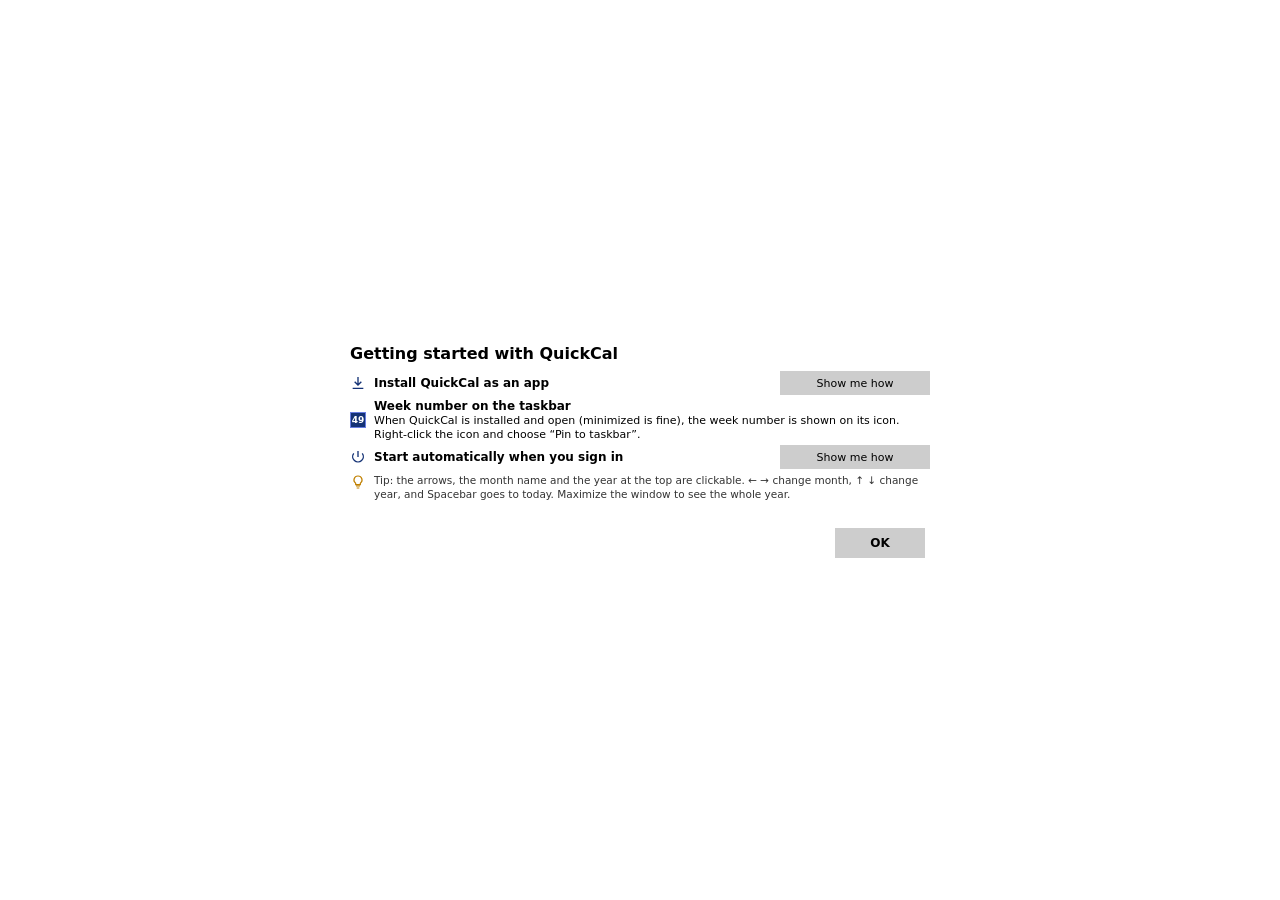
==== docs/index.html @ 0b13ae53 "Web app: point to ⋯ → App settings for autostart and uninstall in the installed Edge app In the inst" ====
<!doctype html>
<html lang="no">
<head>
  <meta charset="utf-8">
  <meta name="viewport" content="width=device-width, initial-scale=1">
  <title>QuickCal</title>
  <meta name="description" content="Quick ISO week calendar with Norwegian holidays and vacations">
  <meta name="theme-color" content="#143275">
  <link rel="manifest" href="manifest.webmanifest">
  <link rel="icon" type="image/png" href="icons/favicon.png">
  <link rel="apple-touch-icon" href="icons/icon-192.png">
  <link rel="stylesheet" href="styles.css">
</head>
<body>
  <div id="stage">
    <div id="scaler">

      <!-- ===================== 3-MONTH VIEW ===================== -->
      <section id="monthView" class="page" data-w="600" data-h="220">
        <div class="months3">
          <div class="month" id="m1"></div>
          <div class="month" id="m2"></div>
          <div class="month" id="m3"></div>
        </div>
        <div class="bottomRow three">
          <div class="fitLeft wide"><span id="infoText" class="smallInfo"></span></div>
          <div class="right"><button class="linkBox" id="settingsBtn1"><span class="t-settings"></span> <svg class="gear" viewBox="0 0 24 24"><path d="M12 8.5a3.5 3.5 0 1 0 0 7 3.5 3.5 0 0 0 0-7Zm9 4.6v-2.2l-2.3-.5a7 7 0 0 0-.7-1.6l1.3-2-1.6-1.6-2 1.3a7 7 0 0 0-1.6-.7L13.6 3h-2.2l-.5 2.3a7 7 0 0 0-1.6.7l-2-1.3-1.6 1.6 1.3 2a7 7 0 0 0-.7 1.6L4 10.4v2.2l2.3.5c.2.6.4 1.1.7 1.6l-1.3 2 1.6 1.6 2-1.3c.5.3 1 .5 1.6.7l.5 2.3h2.2l.5-2.3c.6-.2 1.1-.4 1.6-.7l2 1.3 1.6-1.6-1.3-2c.3-.5.5-1 .7-1.6l2.3-.5Z" fill="none" stroke="currentColor" stroke-width="1.4"/></svg></button></div>
          <div class="tagline">QuickCal v2.0 - Magnus Petersen</div>
        </div>
      </section>

      <!-- ===================== YEAR VIEW (maximized window) ===================== -->
      <section id="yearView" class="page hidden" data-w="1024" data-h="680">
        <div class="yearBar">
          <button class="navBtn" id="yearBack" aria-label="Previous year"><svg viewBox="0 0 24 24"><path d="M20 12H5m6-7-7 7 7 7" fill="none" stroke="currentColor" stroke-width="2.4"/></svg></button>
          <div id="yearTitle">2026</div>
          <button class="navBtn" id="yearForward" aria-label="Next year"><svg viewBox="0 0 24 24"><path d="M4 12h15m-6-7 7 7-7 7" fill="none" stroke="currentColor" stroke-width="2.4"/></svg></button>
        </div>
        <div class="yearGrid" id="yearGrid"></div>
        <div class="bottomRow three">
          <div class="fitLeft"><span id="yearInfoText" class="smallInfo"></span></div>
          <div class="right"><button class="linkBox" id="settingsBtn2"><span class="t-settings"></span> <svg class="gear" viewBox="0 0 24 24"><path d="M12 8.5a3.5 3.5 0 1 0 0 7 3.5 3.5 0 0 0 0-7Zm9 4.6v-2.2l-2.3-.5a7 7 0 0 0-.7-1.6l1.3-2-1.6-1.6-2 1.3a7 7 0 0 0-1.6-.7L13.6 3h-2.2l-.5 2.3a7 7 0 0 0-1.6.7l-2-1.3-1.6 1.6 1.3 2a7 7 0 0 0-.7 1.6L4 10.4v2.2l2.3.5c.2.6.4 1.1.7 1.6l-1.3 2 1.6 1.6 2-1.3c.5.3 1 .5 1.6.7l.5 2.3h2.2l.5-2.3c.6-.2 1.1-.4 1.6-.7l2 1.3 1.6-1.6-1.3-2c.3-.5.5-1 .7-1.6l2.3-.5Z" fill="none" stroke="currentColor" stroke-width="1.4"/></svg></button></div>
          <div class="tagline">QuickCal v2.0 - Magnus Petersen</div>
        </div>
      </section>

      <!-- ===================== SETTINGS ===================== -->
      <section id="settingsPage" class="page hidden textPage" data-w="600" data-h="220">
        <h1 id="settingsTitle"></h1>
        <button class="btn topRight" id="welcomeBtn"></button>
        <div class="setRow">
          <label id="languageLabel" for="languageSelect"></label>
          <select id="languageSelect">
            <option value="English">English</option>
            <option value="Norwegian">Norsk</option>
            <option value="UseSystemLanguage" id="systemLanguageOption"></option>
          </select>
        </div>
        <div class="setRow"><span id="holidaysLabel"></span><button class="check" id="holidaysCheck"></button></div>
        <div class="setRow dependsOnHolidays"><span id="easterLabel"></span><button class="check" id="easterCheck"></button></div>
        <div class="setRow dependsOnHolidays">
          <span id="weeksBefore"></span>
          <input id="weeksInput" type="text" inputmode="numeric" maxlength="1">
          <span id="weeksAfter"></span>
        </div>
        <button class="btn back" id="settingsBack" aria-label="Back"><svg viewBox="0 0 24 24"><path d="M20 12H5m6-7-7 7 7 7" fill="none" stroke="currentColor" stroke-width="2.2"/></svg></button>
        <div class="stackBottomRight">
          <button class="btn" id="installPageBtn"></button>
          <button class="btn" id="autostartPageBtn"></button>
          <button class="btn hidden" id="resetSizeBtn"></button>
        </div>
      </section>

      <!-- ===================== INSTALL AS APP ===================== -->
      <section id="installPage" class="page hidden textPage" data-w="600" data-h="220">
        <h1 id="installTitle"></h1>
        <p id="installIntro"></p>
        <ol id="installSteps"></ol>
        <button class="btn inline" id="installNowBtn"></button>
        <p class="tip" id="installTip"></p>
        <button class="btn back subBack" aria-label="Back"><svg viewBox="0 0 24 24"><path d="M20 12H5m6-7-7 7 7 7" fill="none" stroke="currentColor" stroke-width="2.2"/></svg></button>
      </section>

      <!-- ===================== AUTOSTART ===================== -->
      <section id="autostartPage" class="page hidden textPage" data-w="600" data-h="220">
        <h1 id="autostartTitle"></h1>
        <p id="autostartIntro"></p>
        <ol id="autostartSteps"></ol>
        <button class="btn inline" id="copyAppsBtn"></button>
        <p class="tip" id="autostartTip"></p>
        <button class="btn back subBack" aria-label="Back"><svg viewBox="0 0 24 24"><path d="M20 12H5m6-7-7 7 7 7" fill="none" stroke="currentColor" stroke-width="2.2"/></svg></button>
      </section>

      <!-- ===================== JUST INSTALLED (first start as an app) ===================== -->
      <section id="installedPage" class="page hidden textPage" data-w="600" data-h="220">
        <h1 id="installedTitle"></h1>
        <p id="installedIntro"></p>
        <ol id="installedSteps"></ol>
        <p class="tip" id="installedTip"></p>
        <button class="btn okBtn" id="installedOk">OK</button>
      </section>

      <!-- ===================== GETTING STARTED (first run) ===================== -->
      <section id="welcomePage" class="page hidden textPage" data-w="600" data-h="220">
        <h1 id="welcomeTitle"></h1>
        <div class="wRow">
          <svg class="wIcon" viewBox="0 0 24 24"><path d="M12 3v12m-5-5 5 5 5-5M4 20h16" fill="none" stroke="#143275" stroke-width="2"/></svg>
          <span class="wText" id="wInstallText"></span>
          <button class="btn wBtn" id="wInstallBtn"></button>
        </div>
        <div class="wRow">
          <span class="miniWeek" id="wWeekIcon">41</span>
          <span class="wText" id="wBadgeText"></span>
        </div>
        <div class="wRow">
          <svg class="wIcon" viewBox="0 0 24 24"><path d="M12 3v9m-6.4-5.4a8 8 0 1 0 12.8 0" fill="none" stroke="#143275" stroke-width="2"/></svg>
          <span class="wText" id="wAutostartText"></span>
          <button class="btn wBtn" id="wAutostartBtn"></button>
        </div>
        <div class="wRow tipRow">
          <svg class="wIcon" viewBox="0 0 24 24"><path d="M9 18h6m-5 3h4M12 3a6 6 0 0 0-3.5 10.9V16h7v-2.1A6 6 0 0 0 12 3Z" fill="none" stroke="#C08000" stroke-width="1.8"/></svg>
          <span class="wTip" id="wTip"></span>
        </div>
        <button class="btn okBtn" id="welcomeOk">OK</button>
      </section>

    </div>
  </div>

  <div id="menu" class="menu hidden"></div>
  <div id="tooltip" class="tooltip hidden"></div>

  <script src="app.js"></script>
</body>
</html>
---- docs/styles.css ----
/* QuickCal Web - same look as the Windows app (white, dark blue headers, red holidays). */
:root {
  --blue: #143275;
  --week-blue: #677de1;
  --holiday: rgba(245, 39, 63, 0.59);
  --hover: #32dcf2;
  --font: "Segoe UI", system-ui, -apple-system, Roboto, Arial, sans-serif;
}

* { box-sizing: border-box; }
html { -webkit-text-size-adjust: 100%; text-size-adjust: 100%; }
html, body { margin: 0; height: 100%; background: #fff; color: #000; font-family: var(--font); overflow: hidden; overscroll-behavior: none; }
/* Swipes are handled by the app (see app.js), not by the browser */
#scaler { touch-action: none; }
button { font-family: inherit; color: inherit; }
.hidden { display: none !important; }

/* The app is designed at a fixed size and scaled to the window, like WPF's Viewbox */
#stage { position: fixed; inset: 0; background: #fff; }
#scaler { position: absolute; left: 0; top: 0; transform-origin: 0 0; background: #fff; }
.page { position: relative; width: 100%; height: 100%; }

/* ---------- Month blocks (8 x 8 grid: bar, day labels, 6 date rows) ---------- */
.months3 { display: grid; grid-template-columns: 1fr 1fr 1fr; column-gap: 8px; height: 200px; }
.month { display: grid; grid-template-columns: repeat(8, 1fr); grid-template-rows: repeat(8, 1fr); min-width: 0; min-height: 0; }
.bar { grid-row: 1; grid-column: 1 / span 8; background: var(--blue); }
.barText { grid-row: 1; color: #fff; display: flex; align-items: center; justify-content: center; white-space: nowrap; overflow: hidden; line-height: 1; z-index: 1; }
.barText.clickable { cursor: pointer; border: 1px solid transparent; }
.barText.clickable:hover { border-color: var(--hover); }
.nav { grid-row: 1; z-index: 1; display: flex; align-items: center; justify-content: center; color: #fff; cursor: pointer;
       background: transparent; border: 2px solid transparent; padding: 1px; }
.nav:hover { border-color: var(--hover); }
.nav svg { width: 100%; height: 100%; }
.dayLabel { grid-row: 2; border: 2px solid #000; display: flex; align-items: center; justify-content: center; white-space: nowrap; overflow: hidden; line-height: 1; }

.cell { border: 1px solid #000; display: flex; align-items: center; justify-content: center; line-height: 1; position: relative; min-width: 0; min-height: 0; }
.cell.day { cursor: default; }
.cell.day:hover { box-shadow: inset 0 0 0 1px var(--hover); border-color: var(--hover); }
.cell.week { background: var(--week-blue); color: #fff; }
.cell.today { background: var(--blue); color: #fff; border: 2px solid red; }
.cell.today:hover { box-shadow: none; border-color: red; }
.cell.holiday { background: var(--holiday); color: #fff; }
.cell.gold { background: url("assets/gold_texture.jpg") center / 100% 100%; font-weight: bold; opacity: 0.8; }
/* Today on 5 September: same faded gold, but drawn without opacity so the red border stays crisp */
.cell.today.gold { color: #000; opacity: 1; background: linear-gradient(rgba(255,255,255,.2), rgba(255,255,255,.2)), url("assets/gold_texture.jpg") center / 100% 100%; }

/* ---------- Year view ---------- */
#yearView { display: grid; grid-template-rows: 34px 1fr 20px; }
.yearBar { margin: 4px 4px 2px; background: var(--blue); color: #fff; display: grid; grid-template-columns: 44px 1fr 44px; align-items: stretch; }
.yearBar .navBtn { background: transparent; border: 2px solid transparent; color: #fff; cursor: pointer; padding: 2px 8px; }
.yearBar .navBtn:hover { border-color: var(--hover); }
.yearBar .navBtn svg { width: 100%; height: 100%; }
#yearTitle { display: flex; align-items: center; justify-content: center; font-weight: bold; font-size: 20px; line-height: 1; }
.yearGrid { display: grid; grid-template-columns: repeat(4, 1fr); grid-template-rows: repeat(3, 1fr); min-height: 0; }
.yearGrid .month { margin: 4px; }

/* ---------- Bottom row ---------- */
.bottomRow.three { display: grid; grid-template-columns: 1fr 8px 1fr 8px 1fr; height: 20px; align-items: center; }
.bottomRow > :nth-child(1) { grid-column: 1; }
.bottomRow > :nth-child(2) { grid-column: 3; }
.bottomRow > :nth-child(3) { grid-column: 5; }
.smallInfo { font-size: 10.5px; padding-left: 6px; white-space: nowrap; display: inline-block; }
.fitLeft { overflow: hidden; }
.bottomRow > .fitLeft.wide { grid-column: 1 / 4; }   /* the hint may use the free part of the middle column */
.spaceKey { display: inline-block; width: 2.6em; height: 1.05em; margin-right: 0.15em; vertical-align: middle; border: 1px solid #555; border-bottom-width: 2px; border-radius: 0.25em; background: #f4f4f4; }
.arrowKey { display: inline-block; box-sizing: content-box; width: 1.35em; height: 1.31em; line-height: 1.31em; font-size: 0.8em; text-align: center; margin-right: 0.15em; vertical-align: middle; border: 1px solid #555; border-bottom-width: 2px; border-radius: 0.3em; background: #f4f4f4; }
.right { display: flex; justify-content: flex-end; }
.linkBox { border: 1px solid #000; background: #fff; font-size: 12px; line-height: 15px; padding: 0 4px; cursor: pointer; display: inline-flex; align-items: center; gap: 4px; }
.linkBox:hover { background: #eee; }
.gear { width: 14px; height: 14px; }
.tagline { text-align: center; font-size: 12.5px; white-space: nowrap; overflow: hidden; }

/* ---------- Text pages (settings, install, autostart, getting started) ---------- */
.textPage { padding: 0 10px; font-size: 13px; }
.textPage h1 { font-size: 16px; margin: 4px 0 6px; }
.textPage p { margin: 0 0 4px; font-size: 11.5px; line-height: 1.35; }
.textPage ol { margin: 0 0 4px; padding-left: 26px; font-size: 11.5px; line-height: 1.35; }
.textPage .tip { color: #444; font-size: 10.5px; }
.btn { background: rgba(8, 8, 8, 0.2); border: 0; font-size: 11px; padding: 0 10px; height: 28px; cursor: pointer; }
.btn:hover { background: rgba(8, 8, 8, 0.3); }
.btn:active { background: rgba(8, 8, 8, 0.4); }
.btn:disabled { opacity: 0.5; cursor: default; }
.btn.topRight { position: absolute; top: 4px; right: 15px; }
.btn.back { position: absolute; left: 13px; bottom: 3px; width: 40px; height: 32px; padding: 4px 8px; }
.btn.back svg { width: 100%; height: 100%; }
.btn.inline { margin: 2px 0 6px 26px; }
.stackBottomRight { position: absolute; right: 15px; bottom: 6px; display: flex; flex-direction: column; gap: 4px; }
.setRow { display: flex; align-items: center; gap: 10px; margin: 2px 0 2px 5px; min-height: 30px; }
.setRow select { font-size: 11px; height: 22px; min-width: 120px; }
.check { background: transparent; border: 0; font-family: "Segoe UI Symbol", var(--font); font-size: 26px; line-height: 26px; padding: 0; cursor: pointer; color: #000; }
.check.on { color: blue; }
/* Touch-only devices: a switch instead of the ☐/🗹 glyphs, which phones draw as odd emoji */
.touch .check { -webkit-appearance: none; appearance: none; -webkit-tap-highlight-color: transparent; width: 34px; height: 20px; border-radius: 10px; background: #c8c8c8; position: relative; transition: background .15s; }
.touch .check::after { content: ""; position: absolute; top: 2px; left: 2px; width: 16px; height: 16px; border-radius: 50%; background: #fff; box-shadow: 0 1px 2px rgba(0,0,0,.3); transition: left .15s; }
.touch .check.on { background: blue; }
.touch .check.on::after { left: 16px; }
#weeksInput { width: 25px; height: 19px; text-align: center; font-size: 12px; padding: 0; }

.wRow { display: grid; grid-template-columns: 24px 1fr auto; align-items: center; min-height: 28px; margin: 2px 0; column-gap: 0; }
.wIcon { width: 16px; height: 16px; }
.wText { font-size: 12px; font-weight: 600; }
.wText small { font-weight: 400; font-size: 11px; }
.wBtn { min-width: 150px; height: 24px; }
.tipRow { align-items: start; }
.tipRow .wIcon { margin-top: 1px; }
.wTip { grid-column: 2 / span 2; font-size: 10.5px; color: #333; line-height: 1.35; }
.miniWeek { width: 16px; height: 16px; background: var(--blue); border: 1px solid var(--week-blue); color: #fff; font-size: 9px; font-weight: bold; display: flex; align-items: center; justify-content: center; }
.okBtn { position: absolute; right: 15px; bottom: 6px; min-width: 90px; height: 30px; font-size: 12px; font-weight: 600; }

/* ---------- Popups (month/year picker, holiday tooltip) ---------- */
.menu { position: fixed; z-index: 10; background: #fff; border: 1px solid #999; box-shadow: 0 4px 14px rgba(0,0,0,.2); padding: 2px 0; font-size: 12px; min-width: 110px; max-height: calc(100vh - 4px); overflow-y: auto; }
.menu div { padding: 1px 14px 1px 24px; line-height: 15px; cursor: pointer; position: relative; white-space: nowrap; }
.menu div:hover { background: #e5f1fb; }
.menu div.current::before { content: "✓"; position: absolute; left: 7px; }
.tooltip { position: fixed; z-index: 11; background: #fff; border: 1px solid #888; padding: 3px 7px; font-size: 12px; box-shadow: 0 2px 6px rgba(0,0,0,.15); pointer-events: none; white-space: nowrap; }
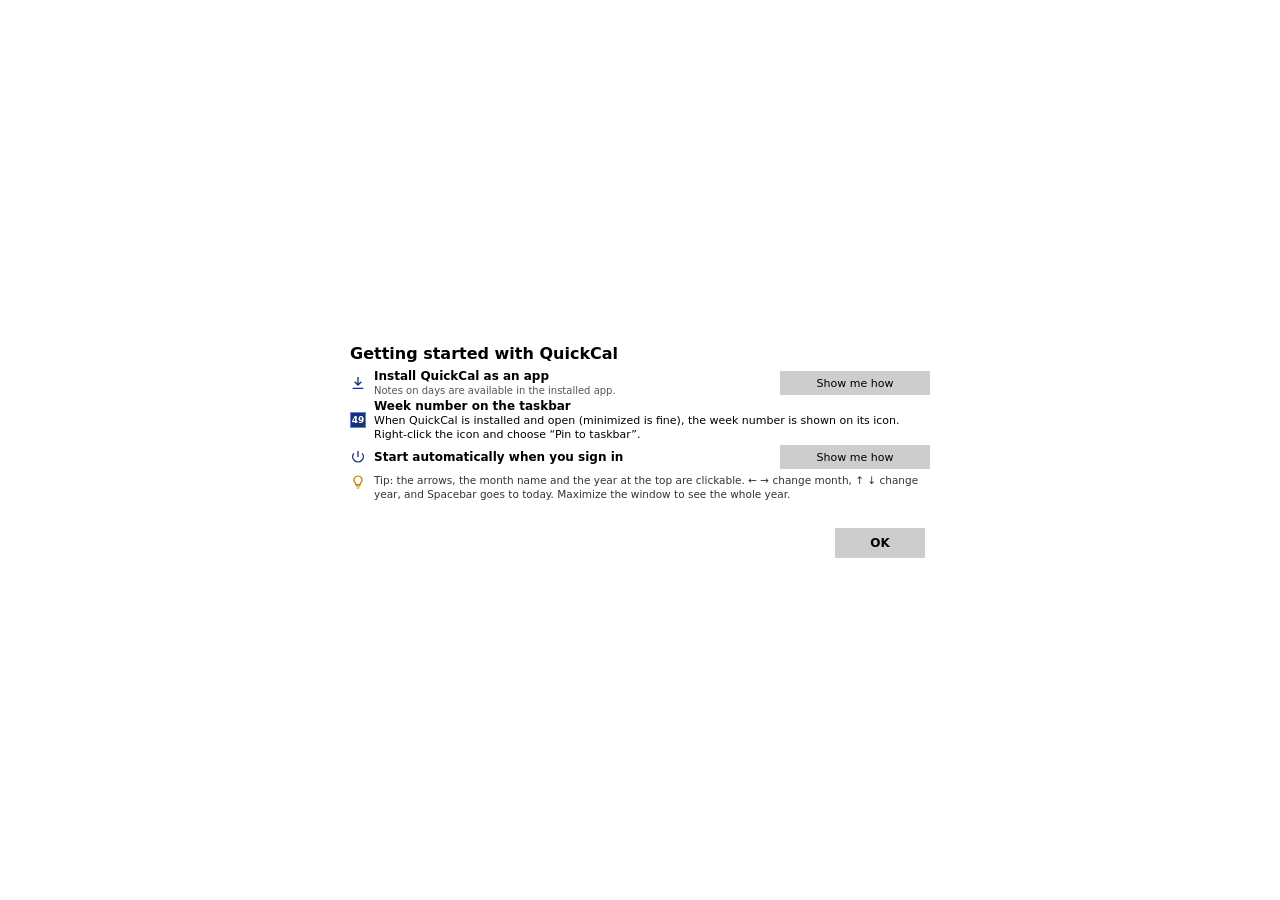
==== commit 4c4c9c23: "Live: notes from the beta, off until turned on in Settings Copies notes, Dropbox sync and the Excel " ====
--- a/docs/index.html
+++ b/docs/index.html
@@ -10,8 +10,25 @@
   <link rel="icon" type="image/png" href="icons/favicon.png">
   <link rel="apple-touch-icon" href="icons/icon-192.png">
   <link rel="stylesheet" href="styles.css">
+  <!-- Installed app: the window gets its size at once, and the QuickCal icon shows until the app is ready -->
+  <style>#splash { display: none; } html.starting #splash { display: flex; position: fixed; inset: 0; z-index: 99; align-items: center; justify-content: center; background: #fff; } #splash img { width: 72px; height: 72px; }</style>
+  <script>
+    (function () {
+      try {
+        if (!(matchMedia('(display-mode: standalone)').matches || matchMedia('(display-mode: window-controls-overlay)').matches)) return;
+        document.documentElement.classList.add('starting');
+        window.addEventListener('load', function () { document.documentElement.classList.remove('starting'); });
+        var s = JSON.parse(localStorage.getItem('quickcal.settings') || '{}');
+        if (s.appMaximized) return;
+        var z = s.appSize || { w: 600, h: 220 };
+        var w = Math.max(300, Math.min(z.w, screen.availWidth)), h = Math.max(110, Math.min(z.h, screen.availHeight));
+        window.resizeTo(w + (window.outerWidth - window.innerWidth), h + (window.outerHeight - window.innerHeight));
+      } catch (e) { /* the app sizes the window again when it starts */ }
+    })();
+  </script>
 </head>
 <body>
+  <div id="splash"><img src="icons/icon-192.png" alt=""></div>
   <div id="stage">
     <div id="scaler">
 
@@ -24,7 +41,7 @@
         </div>
         <div class="bottomRow three">
           <div class="fitLeft wide"><span id="infoText" class="smallInfo"></span></div>
-          <div class="right"><button class="linkBox" id="settingsBtn1"><span class="t-settings"></span> <svg class="gear" viewBox="0 0 24 24"><path d="M12 8.5a3.5 3.5 0 1 0 0 7 3.5 3.5 0 0 0 0-7Zm9 4.6v-2.2l-2.3-.5a7 7 0 0 0-.7-1.6l1.3-2-1.6-1.6-2 1.3a7 7 0 0 0-1.6-.7L13.6 3h-2.2l-.5 2.3a7 7 0 0 0-1.6.7l-2-1.3-1.6 1.6 1.3 2a7 7 0 0 0-.7 1.6L4 10.4v2.2l2.3.5c.2.6.4 1.1.7 1.6l-1.3 2 1.6 1.6 2-1.3c.5.3 1 .5 1.6.7l.5 2.3h2.2l.5-2.3c.6-.2 1.1-.4 1.6-.7l2 1.3 1.6-1.6-1.3-2c.3-.5.5-1 .7-1.6l2.3-.5Z" fill="none" stroke="currentColor" stroke-width="1.4"/></svg></button></div>
+          <div class="right"><button class="linkBox notesBtn" id="notesBtn1"><svg class="gear" viewBox="0 0 24 24"><path d="M6 3.5h9l3.5 3.5v13.5H6z" fill="#fff8c4" stroke="currentColor" stroke-width="1.5"/><path d="M8.8 10h7M8.8 13.5h7M8.8 17h4.5" stroke="currentColor" stroke-width="1.4"/></svg></button><button class="linkBox pipBtn hidden" id="pipBtn1"><svg class="gear" viewBox="0 0 24 24"><path d="M9 3.5h6l-1 5 3 3v1.5H7V11.5l3-3z" fill="#e8e8e8" stroke="currentColor" stroke-width="1.4" stroke-linejoin="round"/><path d="M12 13v7.5" stroke="currentColor" stroke-width="1.6" stroke-linecap="round"/></svg></button><button class="linkBox" id="settingsBtn1"><span class="t-settings"></span> <svg class="gear" viewBox="0 0 24 24"><path d="M12 8.5a3.5 3.5 0 1 0 0 7 3.5 3.5 0 0 0 0-7Zm9 4.6v-2.2l-2.3-.5a7 7 0 0 0-.7-1.6l1.3-2-1.6-1.6-2 1.3a7 7 0 0 0-1.6-.7L13.6 3h-2.2l-.5 2.3a7 7 0 0 0-1.6.7l-2-1.3-1.6 1.6 1.3 2a7 7 0 0 0-.7 1.6L4 10.4v2.2l2.3.5c.2.6.4 1.1.7 1.6l-1.3 2 1.6 1.6 2-1.3c.5.3 1 .5 1.6.7l.5 2.3h2.2l.5-2.3c.6-.2 1.1-.4 1.6-.7l2 1.3 1.6-1.6-1.3-2c.3-.5.5-1 .7-1.6l2.3-.5Z" fill="none" stroke="currentColor" stroke-width="1.4"/></svg></button></div>
           <div class="tagline">QuickCal v2.0 - Magnus Petersen</div>
         </div>
       </section>
@@ -38,8 +55,8 @@
         </div>
         <div class="yearGrid" id="yearGrid"></div>
         <div class="bottomRow three">
-          <div class="fitLeft"><span id="yearInfoText" class="smallInfo"></span></div>
-          <div class="right"><button class="linkBox" id="settingsBtn2"><span class="t-settings"></span> <svg class="gear" viewBox="0 0 24 24"><path d="M12 8.5a3.5 3.5 0 1 0 0 7 3.5 3.5 0 0 0 0-7Zm9 4.6v-2.2l-2.3-.5a7 7 0 0 0-.7-1.6l1.3-2-1.6-1.6-2 1.3a7 7 0 0 0-1.6-.7L13.6 3h-2.2l-.5 2.3a7 7 0 0 0-1.6.7l-2-1.3-1.6 1.6 1.3 2a7 7 0 0 0-.7 1.6L4 10.4v2.2l2.3.5c.2.6.4 1.1.7 1.6l-1.3 2 1.6 1.6 2-1.3c.5.3 1 .5 1.6.7l.5 2.3h2.2l.5-2.3c.6-.2 1.1-.4 1.6-.7l2 1.3 1.6-1.6-1.3-2c.3-.5.5-1 .7-1.6l2.3-.5Z" fill="none" stroke="currentColor" stroke-width="1.4"/></svg></button></div>
+          <div class="fitLeft wide"><span id="yearInfoText" class="smallInfo"></span></div>
+          <div class="right"><button class="linkBox notesBtn" id="notesBtn2"><svg class="gear" viewBox="0 0 24 24"><path d="M6 3.5h9l3.5 3.5v13.5H6z" fill="#fff8c4" stroke="currentColor" stroke-width="1.5"/><path d="M8.8 10h7M8.8 13.5h7M8.8 17h4.5" stroke="currentColor" stroke-width="1.4"/></svg></button><button class="linkBox" id="settingsBtn2"><span class="t-settings"></span> <svg class="gear" viewBox="0 0 24 24"><path d="M12 8.5a3.5 3.5 0 1 0 0 7 3.5 3.5 0 0 0 0-7Zm9 4.6v-2.2l-2.3-.5a7 7 0 0 0-.7-1.6l1.3-2-1.6-1.6-2 1.3a7 7 0 0 0-1.6-.7L13.6 3h-2.2l-.5 2.3a7 7 0 0 0-1.6.7l-2-1.3-1.6 1.6 1.3 2a7 7 0 0 0-.7 1.6L4 10.4v2.2l2.3.5c.2.6.4 1.1.7 1.6l-1.3 2 1.6 1.6 2-1.3c.5.3 1 .5 1.6.7l.5 2.3h2.2l.5-2.3c.6-.2 1.1-.4 1.6-.7l2 1.3 1.6-1.6-1.3-2c.3-.5.5-1 .7-1.6l2.3-.5Z" fill="none" stroke="currentColor" stroke-width="1.4"/></svg></button></div>
           <div class="tagline">QuickCal v2.0 - Magnus Petersen</div>
         </div>
       </section>
@@ -56,6 +73,7 @@
             <option value="UseSystemLanguage" id="systemLanguageOption"></option>
           </select>
         </div>
+        <div class="setRow"><span id="notesLabel"></span><button class="check" id="notesCheck"></button></div>
         <div class="setRow"><span id="holidaysLabel"></span><button class="check" id="holidaysCheck"></button></div>
         <div class="setRow dependsOnHolidays"><span id="easterLabel"></span><button class="check" id="easterCheck"></button></div>
         <div class="setRow dependsOnHolidays">
@@ -71,6 +89,47 @@
         </div>
       </section>
 
+      <!-- ===================== NOTES ===================== -->
+      <section id="notesPage" class="page hidden textPage" data-w="600" data-h="220">
+        <h1 id="notesTitle"></h1>
+        <button class="btn topRight" id="notesDeleteAll"></button>
+        <div class="notesTools hidden" id="notesTools">
+          <label class="notesSearch"><svg viewBox="0 0 24 24"><circle cx="10.5" cy="10.5" r="6" fill="none" stroke="currentColor" stroke-width="2"/><path d="m15 15 5.5 5.5" stroke="currentColor" stroke-width="2.2" stroke-linecap="round"/></svg><input id="notesSearch" type="search" autocomplete="off" spellcheck="false"></label>
+          <button class="notesFilterBtn" id="notesFilterBtn"><svg viewBox="0 0 24 24"><path d="M3.5 5h17l-6.5 7.5v6l-4 2v-8z" fill="none" stroke="currentColor" stroke-width="1.8" stroke-linejoin="round"/></svg><span class="nfCount"></span></button>
+          <div class="notesFilterMenu hidden" id="notesFilterMenu"></div>
+          <button class="notesFilterBtn" id="notesColorsBtn"><svg viewBox="0 0 24 24"><path d="M12 3a9 9 0 1 0 0 18c1.2 0 1.8-.8 1.8-1.7 0-1-.9-1.4-.9-2.4 0-1 .8-1.7 1.8-1.7H17a4 4 0 0 0 4-4C21 6.6 17 3 12 3z" fill="none" stroke="currentColor" stroke-width="1.7"/><circle cx="7.5" cy="11" r="1.6" fill="#7b1e2b"/><circle cx="10" cy="7" r="1.6" fill="#e8871e"/><circle cx="14.5" cy="7" r="1.6" fill="#2e9e5b"/><circle cx="17" cy="10.5" r="1.6" fill="#8e44ad"/></svg></button>
+          <div class="notesFilterMenu notesColorsMenu hidden" id="notesColorsMenu"></div>
+          <button class="notesFilterBtn notesPicsBtn" id="notesPicsBtn"><svg viewBox="0 0 24 24"><rect x="3" y="5" width="18" height="14" rx="1.5" fill="none" stroke="currentColor" stroke-width="1.7"/><polygon class="npHill" points="4.5,17.5 10,11 13.5,15 15.5,13 19.5,17.5"/><circle class="npSun" cx="16" cy="9" r="1.8"/><line class="npSlash" x1="3" y1="21" x2="21" y2="3" stroke-width="2.2" stroke-linecap="round"/></svg></button>
+          <button class="notesFilterBtn notesCalBtn" id="notesCalBtn"><svg viewBox="0 0 24 24"><rect x="3.5" y="5" width="17" height="15" rx="1.5" fill="none" stroke="currentColor" stroke-width="1.7"/><line x1="3.5" y1="9.5" x2="20.5" y2="9.5" stroke="currentColor" stroke-width="1.7"/><line x1="8" y1="3" x2="8" y2="6.5" stroke="currentColor" stroke-width="1.7" stroke-linecap="round"/><line x1="16" y1="3" x2="16" y2="6.5" stroke="currentColor" stroke-width="1.7" stroke-linecap="round"/><rect class="ncDay" x="7" y="12.5" width="4" height="4" rx=".5"/><rect class="ncDay2" x="13" y="12.5" width="4" height="4" rx=".5"/></svg></button>
+        </div>
+        <p id="notesEmpty"></p>
+        <p id="notesInstallInfo" class="notesInstallInfo"></p>
+        <button class="btn inline hidden" id="notesInstallBtn"></button>
+        <div id="notesList" class="notesList"></div>
+        <button class="btn exportBtn hidden" id="notesExport"><svg viewBox="0 0 24 24"><rect x="7" y="2" width="15" height="20" rx="3" fill="#185c37"/><path d="M10 2h5v9.5H7V5a3 3 0 0 1 3-3z" fill="#4fa463"/><path d="M15 2h4a3 3 0 0 1 3 3v4.5h-7z" fill="#b5e09f"/><path d="M15 9.5h7v6h-7z" fill="#2f8f4e"/><path d="M7 11.5h8V22h-5a3 3 0 0 1-3-3z" fill="#21734a"/><rect x="1.5" y="7.5" width="11.5" height="11.5" rx="2" fill="#107c41"/><path d="m4.6 10.4 5.3 5.7m0-5.7-5.3 5.7" stroke="#fff" stroke-width="2" stroke-linecap="round"/></svg></button>
+        <button class="btn exportBtn dropboxBtn hidden" id="notesDropbox"><svg viewBox="0 0 24 24"><path d="M6 1.807 0 5.629l6 3.822 6.001-3.822L6 1.807zM18 1.807l-6 3.822 6 3.822 6-3.822-6-3.822zM0 13.274l6 3.822 6.001-3.822L6 9.452l-6 3.822zM18 9.452l-6 3.822 6 3.822 6-3.822-6-3.822zM6 18.371l6.001 3.822 6-3.822-6-3.822L6 18.371z" fill="#0061fe"/></svg></button>
+        <button class="btn exportBtn backupBtn hidden" id="notesBackup"><svg viewBox="0 0 24 24"><path d="M3.5 14v5.5h17V14" fill="none" stroke="currentColor" stroke-width="1.8" stroke-linejoin="round"/><path d="M8.5 3.5v11M5 11l3.5 3.5L12 11" fill="none" stroke="#143275" stroke-width="2" stroke-linecap="round" stroke-linejoin="round"/><path d="M15.5 15V4M12 7.5 15.5 4 19 7.5" fill="none" stroke="#2e9e5b" stroke-width="2" stroke-linecap="round" stroke-linejoin="round"/></svg></button>
+        <div class="notesFilterMenu backupMenu hidden" id="notesBackupMenu"></div>
+        <button class="btn exportBtn keepBtn hidden" id="notesKeep"><svg viewBox="0 0 24 24"><path d="M12 8.5a3.5 3.5 0 1 0 0 7 3.5 3.5 0 0 0 0-7Zm9 4.6v-2.2l-2.3-.5a7 7 0 0 0-.7-1.6l1.3-2-1.6-1.6-2 1.3a7 7 0 0 0-1.6-.7L13.6 3h-2.2l-.5 2.3a7 7 0 0 0-1.6.7l-2-1.3-1.6 1.6 1.3 2a7 7 0 0 0-.7 1.6L4 10.4v2.2l2.3.5c.2.6.4 1.1.7 1.6l-1.3 2 1.6 1.6 2-1.3c.5.3 1 .5 1.6.7l.5 2.3h2.2l.5-2.3c.6-.2 1.1-.4 1.6-.7l2 1.3 1.6-1.6-1.3-2c.3-.5.5-1 .7-1.6l2.3-.5Z" fill="none" stroke="currentColor" stroke-width="1.6"/></svg></button>
+        <div class="notesFilterMenu keepMenu hidden" id="notesKeepMenu"></div>
+        <p class="backupHint hidden" id="notesBackupHint"></p>
+        <input type="file" id="notesRestoreFile" accept=".json,application/json" hidden>
+        <button class="btn back" id="notesBack" aria-label="Back"><svg viewBox="0 0 24 24"><path d="M20 12H5m6-7-7 7 7 7" fill="none" stroke="currentColor" stroke-width="2.2"/></svg></button>
+      </section>
+
+      <!-- ===================== DROPBOX SYNC ===================== -->
+      <section id="dropboxPage" class="page hidden textPage" data-w="600" data-h="220">
+        <h1><svg class="dbLogo" viewBox="0 0 24 24"><path d="M6 1.807 0 5.629l6 3.822 6.001-3.822L6 1.807zM18 1.807l-6 3.822 6 3.822 6-3.822-6-3.822zM0 13.274l6 3.822 6.001-3.822L6 9.452l-6 3.822zM18 9.452l-6 3.822 6 3.822 6-3.822-6-3.822zM6 18.371l6.001 3.822 6-3.822-6-3.822L6 18.371z" fill="#0061fe"/></svg> <span id="dropboxTitle"></span></h1>
+        <p id="dropboxIntro"></p>
+        <ul id="dropboxPoints" class="dbPoints"></ul>
+        <div class="dbActions">
+          <button class="btn" id="dropboxConnect"></button>
+          <button class="btn hidden" id="dropboxSyncNow"></button>
+          <button class="btn hidden" id="dropboxDisconnect"></button>
+        </div>
+        <button class="btn back" id="dropboxBack" aria-label="Back"><svg viewBox="0 0 24 24"><path d="M20 12H5m6-7-7 7 7 7" fill="none" stroke="currentColor" stroke-width="2.2"/></svg></button>
+      </section>
+
       <!-- ===================== INSTALL AS APP ===================== -->
       <section id="installPage" class="page hidden textPage" data-w="600" data-h="220">
         <h1 id="installTitle"></h1>
@@ -83,6 +142,7 @@
 
       <!-- ===================== AUTOSTART ===================== -->
       <section id="autostartPage" class="page hidden textPage" data-w="600" data-h="220">
+        <img class="helpPic" src="help/chrome-autostart.png" alt="" width="270" height="182">
         <h1 id="autostartTitle"></h1>
         <p id="autostartIntro"></p>
         <ol id="autostartSteps"></ol>
@@ -130,6 +190,10 @@
   <div id="menu" class="menu hidden"></div>
   <div id="tooltip" class="tooltip hidden"></div>
 
+  <script src="pip.js"></script>
+  <script src="xlsx.js"></script>
+  <script src="dropbox.js"></script>
+  <script src="notes.js"></script>
   <script src="app.js"></script>
 </body>
 </html>
--- a/docs/styles.css
+++ b/docs/styles.css
@@ -46,8 +46,8 @@
 
 /* ---------- Year view ---------- */
 #yearView { display: grid; grid-template-rows: 34px 1fr 20px; }
-.yearBar { margin: 4px 4px 2px; background: var(--blue); color: #fff; display: grid; grid-template-columns: 44px 1fr 44px; align-items: stretch; }
-.yearBar .navBtn { background: transparent; border: 2px solid transparent; color: #fff; cursor: pointer; padding: 2px 8px; }
+.yearBar { margin: 4px 4px 2px; background: var(--blue); color: #fff; display: grid; grid-template-columns: 44px 1fr 44px; grid-template-rows: minmax(0, 1fr); align-items: stretch; min-height: 0; }   /* row = the bar's own height, so the year is centered in it */
+.yearBar .navBtn { background: transparent; border: 2px solid transparent; color: #fff; cursor: pointer; padding: 0 6px; }
 .yearBar .navBtn:hover { border-color: var(--hover); }
 .yearBar .navBtn svg { width: 100%; height: 100%; }
 #yearTitle { display: flex; align-items: center; justify-content: center; font-weight: bold; font-size: 20px; line-height: 1; }
@@ -76,6 +76,9 @@
 .textPage p { margin: 0 0 4px; font-size: 11.5px; line-height: 1.35; }
 .textPage ol { margin: 0 0 4px; padding-left: 26px; font-size: 11.5px; line-height: 1.35; }
 .textPage .tip { color: #444; font-size: 10.5px; }
+/* A screenshot beside the steps (Chrome's autostart menu), sized to the room right of the text */
+.textPage .helpPic { display: none; }
+.textPage.withPic .helpPic { display: block; float: right; height: 110px; width: auto; margin: 8px 0 4px 10px; border-radius: 4px; }
 .btn { background: rgba(8, 8, 8, 0.2); border: 0; font-size: 11px; padding: 0 10px; height: 28px; cursor: pointer; }
 .btn:hover { background: rgba(8, 8, 8, 0.3); }
 .btn:active { background: rgba(8, 8, 8, 0.4); }
@@ -113,3 +116,245 @@
 .menu div:hover { background: #e5f1fb; }
 .menu div.current::before { content: "✓"; position: absolute; left: 7px; }
 .tooltip { position: fixed; z-index: 11; background: #fff; border: 1px solid #888; padding: 3px 7px; font-size: 12px; box-shadow: 0 2px 6px rgba(0,0,0,.15); pointer-events: none; white-space: nowrap; }
+
+/* ---------- Notes ---------- */
+.cell.pick { cursor: pointer; }
+html.touch #scaler .cell { -webkit-user-select: none; user-select: none; -webkit-touch-callout: none; }
+html.phone .neHint { display: none; }
+/* A day with a note: light hatch and a small notepad in the top right corner */
+.cell.note::before { content: ""; position: absolute; inset: 0; pointer-events: none;
+  background: repeating-linear-gradient(135deg, rgba(255,255,255,.28) 0 1.5px, transparent 1.5px 5px); }
+.cell.note:not(.noteColored):not(.today):not(.holiday):not(.gold)::before {
+  background: repeating-linear-gradient(135deg, rgba(0,0,0,.13) 0 1px, transparent 1px 5px); }
+.cell.note::after { content: ""; position: absolute; top: 1px; right: 1px; width: 32%; height: 36%; max-width: 9px; max-height: 10px; pointer-events: none;
+  background: no-repeat center / contain url("data:image/svg+xml,%3Csvg xmlns='http://www.w3.org/2000/svg' viewBox='0 0 10 12'%3E%3Cpath d='M1 1.5h6l2 2V11H1z' fill='%23fff8c4' stroke='%23333' stroke-width='.9'/%3E%3Cpath d='M2.8 5h4.4M2.8 7h4.4M2.8 9h3' stroke='%23333' stroke-width='.8'/%3E%3C/svg%3E"); }
+.cell.noteColored { color: #fff; }
+/* Two notes on a day: one colored and one plain half */
+.cell.noteMixed { color: #111; text-shadow: 0 0 2px #fff, 0 0 3px #fff; }
+/* Holiday, today or birthday with a colored note: the color shows as a corner mark, the day keeps its look */
+.cell.noteCorner { background-image: linear-gradient(225deg, var(--note-color, transparent) 0 28%, transparent 28%), linear-gradient(315deg, var(--note-color2, transparent) 0 28%, transparent 28%); }
+.cell.today.gold.noteCorner { background-image: linear-gradient(225deg, var(--note-color, transparent) 0 28%, transparent 28%), linear-gradient(315deg, var(--note-color2, transparent) 0 28%, transparent 28%), linear-gradient(rgba(255,255,255,.2), rgba(255,255,255,.2)), url("assets/gold_texture.jpg"); background-size: auto, auto, auto, 100% 100%; }
+.cell.gold.noteCorner:not(.today) { background-image: linear-gradient(225deg, var(--note-color, transparent) 0 28%, transparent 28%), linear-gradient(315deg, var(--note-color2, transparent) 0 28%, transparent 28%), url("assets/gold_texture.jpg"); background-size: auto, auto, 100% 100%; }
+
+.tooltip.noteTip { white-space: pre-wrap; max-width: 280px; line-height: 1.35; }
+.tipHoliday { font-weight: 600; margin-bottom: 2px; }
+.tipNote.tipMarked { border-left: 3px solid #bbb; padding-left: 5px; }
+.tipNote.tipSecond { margin-top: 5px; padding-top: 4px; border-top: 1px solid #ddd; }
+.tipImages img { display: block; max-width: 260px; max-height: 140px; margin-top: 4px; }
+
+.noteEditor { position: fixed; z-index: 20; width: min(340px, calc(100vw - 16px)); background: #fff; border: 1px solid #888; border-radius: 4px;
+  box-shadow: 0 6px 22px rgba(0,0,0,.25); padding: 6px 8px 6px; font-size: 13px; font-family: var(--font); }
+.neHead { display: flex; align-items: baseline; gap: 6px; margin-bottom: 4px; }
+.neTitle { font-weight: 600; }
+.neHoliday { color: #b0102a; font-size: 12px; }
+.neClose { margin-left: auto; background: transparent; border: 0; cursor: pointer; font-size: 14px; padding: 0 2px; color: #555; }
+.neText { width: 100%; resize: vertical; min-height: 54px; max-height: 40vh; font: inherit; font-size: 13px; padding: 4px 5px; border: 1px solid #aaa; border-radius: 3px; }
+.touch .neText { font-size: 16px; }   /* iPhone zooms in on smaller text fields */
+.neImages { display: flex; flex-wrap: wrap; gap: 4px; margin-top: 4px; }
+.neThumb { position: relative; }
+.neThumb img { display: block; height: 52px; max-width: 90px; object-fit: cover; border: 1px solid #ccc; cursor: zoom-in; }
+.neThumbX { position: absolute; top: -5px; right: -5px; width: 16px; height: 16px; border-radius: 50%; border: 0; background: #444; color: #fff; font-size: 9px; line-height: 16px; padding: 0; cursor: pointer; }
+.neRow { display: flex; align-items: center; gap: 6px; margin-top: 5px; }
+.neColors { display: flex; gap: 4px; flex: 1; flex-wrap: wrap; }
+.neSwatch { width: 20px; height: 20px; border-radius: 50%; border: 2px solid transparent; box-shadow: 0 0 0 1px #999; cursor: pointer; padding: 0;
+  color: #fff; font: 700 10px/16px var(--font); text-align: center; }
+.neSwatch.none { background: #fff; color: #555; }
+.neSwatch.on { border-color: #fff; box-shadow: 0 0 0 2px #000; }
+/* A color the other note on the day has: greyed out and crossed */
+.neSwatch.taken { opacity: .3; cursor: not-allowed; background-image: linear-gradient(to top right, transparent calc(50% - 1px), #000 calc(50% - 1px) calc(50% + 1px), transparent calc(50% + 1px)); }
+.neBtn { background: rgba(8,8,8,.12); border: 0; border-radius: 3px; height: 26px; min-width: 32px; font-size: 15px; cursor: pointer; }
+.neBtn:hover { background: rgba(8,8,8,.22); }
+.neHint, .neInfo { color: #666; font-size: 10.5px; margin-top: 4px; }
+.noteImageView { position: fixed; inset: 0; z-index: 30; background: rgba(0,0,0,.8); display: flex; align-items: center; justify-content: center; cursor: zoom-out; }
+.noteImageView img { max-width: 95vw; max-height: 95vh; }
+
+.notesList { height: 134px; overflow-y: auto; border-top: 1px solid #ddd; margin-right: 0; }
+.noteRow { display: grid; grid-template-columns: 14px 158px 1fr auto auto; align-items: center; gap: 6px; padding: 2px 4px; border-bottom: 1px solid #eee; font-size: 11.5px; cursor: pointer; }
+.noteRow:hover { background: #e5f1fb; }
+.noteDot { width: 14px; height: 14px; border-radius: 50%; color: #fff; font-size: 9px; font-weight: 700; line-height: 14px; text-align: center; flex: none; box-sizing: border-box; }
+.noteDot.plain { border: 1px solid #888; background: #fff; color: #555; line-height: 12px; }
+.noteDate { white-space: nowrap; }
+.noteFirst { white-space: pre-wrap; overflow-wrap: anywhere; min-width: 0; color: #333; }
+.noteRow { align-items: start; }
+.noteRemove { background: transparent; border: 0; border-radius: 3px; cursor: pointer; padding: 1px; width: 18px; height: 18px; color: #111; justify-self: end; }
+.noteRemove:hover { background: rgba(8,8,8,.12); }
+.noteRemove svg { display: block; width: 100%; height: 100%; }
+.noteMeta { display: flex; justify-content: flex-end; gap: 10px; white-space: nowrap; color: #555; }
+/* Some air between the search row (and Delete all) and the first note */
+.notesList { margin-top: 20px; height: 122px; }
+.notePeek { position: fixed; z-index: 19; display: flex; align-items: center; gap: 5px; max-width: min(260px, calc(100vw - 16px)); background: #fff;
+  border: 1px solid #888; border-radius: 4px; box-shadow: 0 2px 8px rgba(0,0,0,.2); padding: 2px; font-size: 11.5px; font-family: var(--font); }
+.npOpen { background: rgba(8,8,8,.1); border: 0; border-radius: 3px; width: 24px; height: 22px; padding: 0; font-size: 14px; line-height: 22px; cursor: pointer; }
+.npOpen:hover { background: rgba(8,8,8,.22); }
+.touch .npOpen { width: 34px; height: 30px; font-size: 18px; }
+.npHoliday { padding-right: 5px; white-space: nowrap; }
+.cell.picked { box-shadow: inset 0 0 0 2px #000; }
+
+/* Bottom row: hint text, Settings and tagline sit on the same line at the bottom, clear of a 6-week month */
+.bottomRow.three { align-items: end; grid-template-rows: 20px; }
+.bottomRow.three > * { grid-row: 1; }
+.bottomRow .fitLeft { display: flex; align-items: flex-end; align-self: stretch; }
+.bottomRow .smallInfo { line-height: 1.25; vertical-align: bottom; padding-bottom: 2px; }
+.bottomRow .tagline { line-height: 1.25; padding-bottom: 2px; }
+.bottomRow .right { gap: 4px; padding-bottom: 2px; }
+/* The notes and "Always on top" buttons: wide on every device, easy to hit */
+.linkBox.notesBtn { padding: 0 14px; }
+/* Phones and tablets: a touch area that reaches a little above and below the notes button */
+html.touch .linkBox.notesBtn { position: relative; }
+html.touch .linkBox.notesBtn::after { content: ''; position: absolute; inset: -10px -2px; }
+.wText small.wNote { font-size: 10px; color: #555; font-weight: 400; }
+.notesInstallInfo { font-weight: 600; }
+#notesPage .btn.inline { margin-left: 0; }
+/* "Always on top" (pip.js) */
+.linkBox.pipBtn { padding: 0 14px; }
+.linkBox.iconOnly { padding: 0 14px; }
+.linkBox.iconOnly .t-settings { display: none; }
+html.pip .notesBtn, html.pip #settingsBtn1 { display: none; }
+.linkBox.pipBtn.pipOn { background: #90ee90; }   /* LightGreen, as in the Windows app when "Always on top" is on */
+.linkBox.pipBtn.pipOn:hover { background: #7ddc7d; }
+html.pipActive #stage { visibility: hidden; }
+#pipCover { position: fixed; inset: 0; display: flex; flex-direction: column; align-items: center; justify-content: center; gap: 10px; font-size: 14px; font-family: var(--font); text-align: center; padding: 16px; }
+#pipCover p { margin: 0; }
+#pipCover .linkBox { font-size: 14px; line-height: 20px; padding: 2px 10px; }
+/* one more row (Notes on/off) on the settings page */
+#settingsPage .setRow { min-height: 26px; margin: 1px 0 1px 5px; }
+/* notes page tools (search, color filter, Excel export) */
+.notesTools { position: absolute; top: 4px; left: 110px; display: flex; gap: 4px; align-items: center; }
+.notesSearch { display: flex; align-items: center; gap: 4px; width: 250px; height: 26px; padding: 0 6px; border: 1px solid #999; border-radius: 13px; background: #fff; box-sizing: border-box; cursor: text; }
+.notesSearch:focus-within { border-color: #143275; box-shadow: 0 0 0 1px #143275; }
+.notesSearch svg { width: 14px; height: 14px; flex: none; color: #666; }
+.notesSearch input { flex: 1; min-width: 0; border: 0; outline: 0; font: inherit; font-size: 12px; background: transparent; padding: 0; }
+.notesFilterBtn { position: relative; width: 30px; height: 26px; border: 1px solid #999; border-radius: 4px; background: #fff; cursor: pointer; padding: 3px; }
+.notesFilterBtn:hover { background: #eee; }
+.notesFilterBtn svg { width: 100%; height: 100%; }
+.notesFilterBtn.active { background: #dbe8ff; border-color: #143275; color: #143275; }
+.notesFilterBtn.active svg path { fill: #143275; }
+.nfCount { position: absolute; top: -5px; right: -5px; min-width: 13px; height: 13px; border-radius: 7px; background: #143275; color: #fff; font-size: 9px; line-height: 13px; text-align: center; }
+.nfCount:empty { display: none; }
+.notesFilterMenu { position: absolute; top: 30px; left: 254px; z-index: 5; background: #fff; border: 1px solid #888; border-radius: 4px; box-shadow: 0 2px 8px rgba(0,0,0,.2); padding: 2px; display: flex; flex-direction: column; }
+.nfRow { display: flex; align-items: center; gap: 6px; border: 0; background: transparent; font: inherit; font-size: 11.5px; padding: 2px 8px 2px 4px; cursor: pointer; text-align: left; white-space: nowrap; }
+.nfRow:hover { background: #e5f1fb; }
+.nfRow:first-child { border-bottom: 1px solid #ddd; margin-bottom: 2px; }
+.nfCheck { width: 12px; font-weight: 700; }
+.noteNoMatch { padding: 6px 4px; color: #666; font-size: 11.5px; }
+.btn.exportBtn { position: absolute; right: 15px; bottom: 3px; width: 40px; height: 32px; padding: 4px 8px; }
+.btn.exportBtn svg { width: 100%; height: 100%; }
+.btn.exportBtn:disabled { opacity: .4; cursor: default; }
+/* a note over several days looks like one piece */
+/* a light grey line between the days of one note (no black line, but still a visible day boundary) */
+.cell.note.noteJoinR:not(.today):not(.holiday):not(.gold) { border-right-color: #c8c8c8; }
+.cell.note.noteJoinL:not(.today):not(.holiday):not(.gold) { border-left-color: #c8c8c8; }
+.cell.note.noteNoIcon::after { display: none; }
+.neHead { flex-wrap: wrap; align-items: center; row-gap: 2px; }
+.neDash { font-weight: 600; }
+.neEnd { font: inherit; font-size: 11.5px; padding: 0 2px; height: 20px; border: 1px solid #999; border-radius: 3px; }
+.tipSpan { font-size: 11px; color: #555; margin-bottom: 2px; }
+.noteEnd { color: #555; }
+/* checklists and color names */
+.neCheck { font-size: 14px; }
+.noteTasks { color: #555; white-space: nowrap; }
+.noteRow { grid-template-columns: 14px 158px 1fr 72px 18px; }
+.notesColorsMenu { left: 288px; padding: 2px 6px 4px; gap: 1px; }
+.ncTitle { font-size: 11px; font-weight: 600; }
+.ncRow { display: flex; align-items: center; gap: 6px; }
+.ncRow input { width: 150px; font: inherit; font-size: 11.5px; height: 18px; padding: 0 4px; border: 1px solid #999; border-radius: 3px; box-sizing: border-box; }
+.btn.exportBtn.backupBtn { right: 60px; }
+/* picture filter, three steps: all (grey), with pictures (in color), without (struck through) */
+.notesPicsBtn { color: #777; }
+.notesPicsBtn .npHill, .notesPicsBtn .npSun { fill: #aaa; }
+.notesPicsBtn .npSlash { stroke: none; }
+.notesPicsBtn.pics-with .npHill { fill: #2e9e5b; }
+.notesPicsBtn.pics-with .npSun { fill: #e8a11e; }
+.notesPicsBtn.pics-without .npSlash { stroke: #c0392b; }
+/* the calendar shows the search and filter too: grey days when off, a green and an empty day when on */
+.notesCalBtn { color: #555; }
+.notesCalBtn .ncDay, .notesCalBtn .ncDay2 { fill: #bbb; }
+.notesCalBtn.active .ncDay { fill: #2e9e5b; }
+.notesCalBtn.active .ncDay2 { fill: none; }
+/* The calendar is filtered: the notes button gets a blue ring, so it is easy to see why notes are missing */
+html.notesFiltered .linkBox.notesBtn { box-shadow: 0 0 0 2px #143275; }
+/* repeating notes */
+.neBtn.on { background: #dbe8ff; box-shadow: inset 0 0 0 1px #143275; }
+.neRepeat { margin-top: 5px; padding: 4px 5px; border: 1px solid #ccc; border-radius: 3px; background: #f7f7f7; font-size: 11.5px; display: flex; flex-direction: column; gap: 3px; }
+.nrLine { display: flex; align-items: center; gap: 4px; flex-wrap: wrap; }
+.nrLine select, .nrNum { font: inherit; font-size: 11.5px; height: 20px; border: 1px solid #999; border-radius: 3px; background: #fff; padding: 0 2px; }
+.nrNum { width: 42px; }
+.nrDay { width: 26px; height: 20px; border: 1px solid #999; border-radius: 3px; background: #fff; font: inherit; font-size: 11px; padding: 0; cursor: pointer; }
+.nrDay.on { background: #143275; border-color: #143275; color: #fff; }
+.nrMuted { color: #777; }
+.nrNext { color: #333; font-size: 11px; display: block; }
+.noteEditor { max-height: calc(100vh - 8px); overflow-y: auto; box-sizing: border-box; }
+.backupHint { position: absolute; left: 64px; right: 197px; bottom: 6px; margin: 0; font-size: 10px; color: #666; line-height: 1.25; }
+.nrHelp { margin-left: auto; width: 20px; height: 20px; border-radius: 50%; border: 1px solid #143275; background: #fff; color: #143275; font: 700 12px/18px var(--font); padding: 0; cursor: pointer; }
+.nrHelp:hover { background: #dbe8ff; }
+.noteHelp { position: fixed; inset: 0; z-index: 25; background: rgba(0,0,0,.35); display: flex; align-items: center; justify-content: center; padding: 6px; font-family: var(--font); }
+.nhBox { position: relative; width: min(520px, 100%); max-height: calc(100vh - 12px); overflow-y: auto; box-sizing: border-box; background: #fff; border: 1px solid #888; border-radius: 6px; box-shadow: 0 4px 16px rgba(0,0,0,.3); padding: 8px 12px; font-size: 12px; line-height: 1.35; }
+.nhBox .neClose { position: absolute; top: 6px; right: 8px; }
+.nhBox h2 { font-size: 14px; margin: 0 0 4px; }
+.nhBox h3 { font-size: 12.5px; margin: 8px 0 2px; }
+.nhBox p { margin: 3px 0; }
+.nhBox ul { margin: 2px 0; padding-left: 18px; }
+.nhBox li { margin: 2px 0; }
+.nhSmall { color: #555; font-size: 11px; }
+.neDelete { color: #000; display: inline-flex; align-items: center; justify-content: center; }
+.neDelete svg { width: 17px; height: 17px; }
+/* notes list in a maximized window fills the window */
+#notesPage.full .notesList { height: calc(100% - 104px); }
+#notesPage.full .noteRow { font-size: 12.5px; padding: 3px 4px; }
+.noteThumbs { display: none; }
+#notesPage.full .noteThumbs { display: flex; flex-wrap: wrap; gap: 4px; margin: 3px 0 2px; }
+#notesPage.full .noteThumbs img { width: 64px; height: 48px; object-fit: cover; border: 1px solid #ccc; border-radius: 3px; background: #f4f4f4; }
+.bhIcon svg { width: 13px; height: 13px; vertical-align: -2px; color: #333; }
+/* drag notes to move them or change their length */
+html.noteDragging, html.noteDragging * { cursor: grabbing !important; }
+html.noteResizing, html.noteResizing * { cursor: ew-resize !important; }
+html.noteDropBad, html.noteDropBad * { cursor: not-allowed !important; }
+html.noteDragging #tooltip, html.noteResizing #tooltip { display: none; }
+.cell.dropOk { outline: 2px dashed #143275; outline-offset: -3px; }
+.cell.dropBad { outline: 2px dashed #c00; outline-offset: -3px; }
+.noteUndo { position: fixed; left: 50%; bottom: 8px; transform: translateX(-50%); z-index: 30; display: flex; align-items: center; gap: 10px;
+  background: #333; color: #fff; border-radius: 4px; padding: 4px 6px 4px 10px; font: 12px var(--font); box-shadow: 0 2px 8px rgba(0,0,0,.3); }
+.noteUndo button { background: transparent; border: 1px solid #aaa; color: #fff; border-radius: 3px; font: inherit; padding: 1px 8px; cursor: pointer; }
+.noteUndo button:hover { background: #555; }
+.noteUndo.small { left: auto; right: 3px; bottom: auto; top: 3px; transform: none; padding: 2px; gap: 0; font-size: 11px; }
+.noteUndo.small button { padding: 0 6px; border-color: #888; }
+/* one day of a repeating note, or the whole series */
+.neSeries { display: flex; flex-wrap: wrap; align-items: center; gap: 4px; margin: 2px 0 4px; padding: 3px 5px; background: #eef3ff; border: 1px solid #c5d3f0; border-radius: 3px; font-size: 11px; }
+.nsText { flex: 1 1 100%; color: #143275; }
+.nsBtn { font: inherit; font-size: 11px; height: 20px; padding: 0 6px; border: 1px solid #8fa5d6; border-radius: 3px; background: #fff; cursor: pointer; }
+.nsBtn:hover { background: #dbe8ff; }
+/* Dropbox sync, and one button for the backup file with a small menu */
+.btn.exportBtn.dropboxBtn { right: 105px; }
+.dropboxBtn::after { content: ''; position: absolute; right: 3px; top: 3px; width: 7px; height: 7px; border-radius: 50%; display: none; box-shadow: 0 0 0 1.5px #fff; }
+.dropboxBtn.dbOn::after { display: block; background: #2e9e5b; }
+.dropboxBtn.dbBusy::after { display: block; background: #0061fe; animation: dbPulse 1s ease-in-out infinite alternate; }
+.dropboxBtn.dbErr::after { display: block; background: #c0392b; }
+.dropboxBtn.dbOffline::after { display: block; background: #e8a11e; }
+@keyframes dbPulse { from { opacity: 1; } to { opacity: .25; } }
+.notesFilterMenu.backupMenu { top: auto; left: auto; right: 15px; bottom: 38px; }
+.bmRow { font-size: 12px; padding: 4px 10px 4px 6px; }
+.nfRow.bmRow:first-child { border-bottom: 0; margin-bottom: 0; }
+.bmRow:disabled { opacity: .4; cursor: default; background: transparent; }
+.bmIcon svg { width: 18px; height: 18px; display: block; color: #333; }
+.bmSub { color: #666; font-size: 11px; }
+#dropboxPage h1 { display: flex; align-items: center; gap: 7px; }
+.dbLogo { width: 20px; height: 20px; flex: none; }
+.dbPoints { margin: 0 0 6px; padding-left: 18px; font-size: 11.5px; line-height: 1.35; }
+.dbPoints li { margin: 0 0 1px; }
+.dbActions { display: flex; align-items: center; gap: 8px; margin-left: 18px; }
+.rotateIcon { display: inline-block; vertical-align: middle; }
+.rotateIcon svg { width: 1.35em; height: 1.35em; display: block; color: #333; }
+/* The notes list by month: a heading for each month, and a repeating note's days in that month */
+.noteMonth { font-size: 11.5px; font-weight: 600; color: #143275; padding: 8px 4px 2px; border-bottom: 1px solid #bbb; }
+.noteMonth:first-child { padding-top: 2px; }
+.noteDays { display: block; color: #555; font-size: 11px; margin-top: 1px; }
+/* The gear in the notes list: how many weeks back notes are kept */
+.btn.exportBtn.keepBtn { right: 150px; padding: 5px 10px; }
+.notesFilterMenu.keepMenu { top: -22px; left: auto; right: 15px; bottom: auto; width: 450px; max-width: calc(100% - 30px); box-sizing: border-box; padding: 8px 10px; }
+.kmLine { display: flex; align-items: center; gap: 4px; font-size: 12px; margin: 0 0 4px; }
+.kmTitle { font-weight: 600; margin-right: 6px; }
+.kmWeeks { width: 52px; font: inherit; padding: 2px 4px; }
+#notesPage .kmLine .kmSave { margin: 0 0 0 auto; }
+.kmInfo { font-size: 10.5px; color: #555; line-height: 1.3; }
+.kmInfo p { margin: 3px 0 0; }
+.kmInfo .kmMain { color: #111; font-weight: 600; }
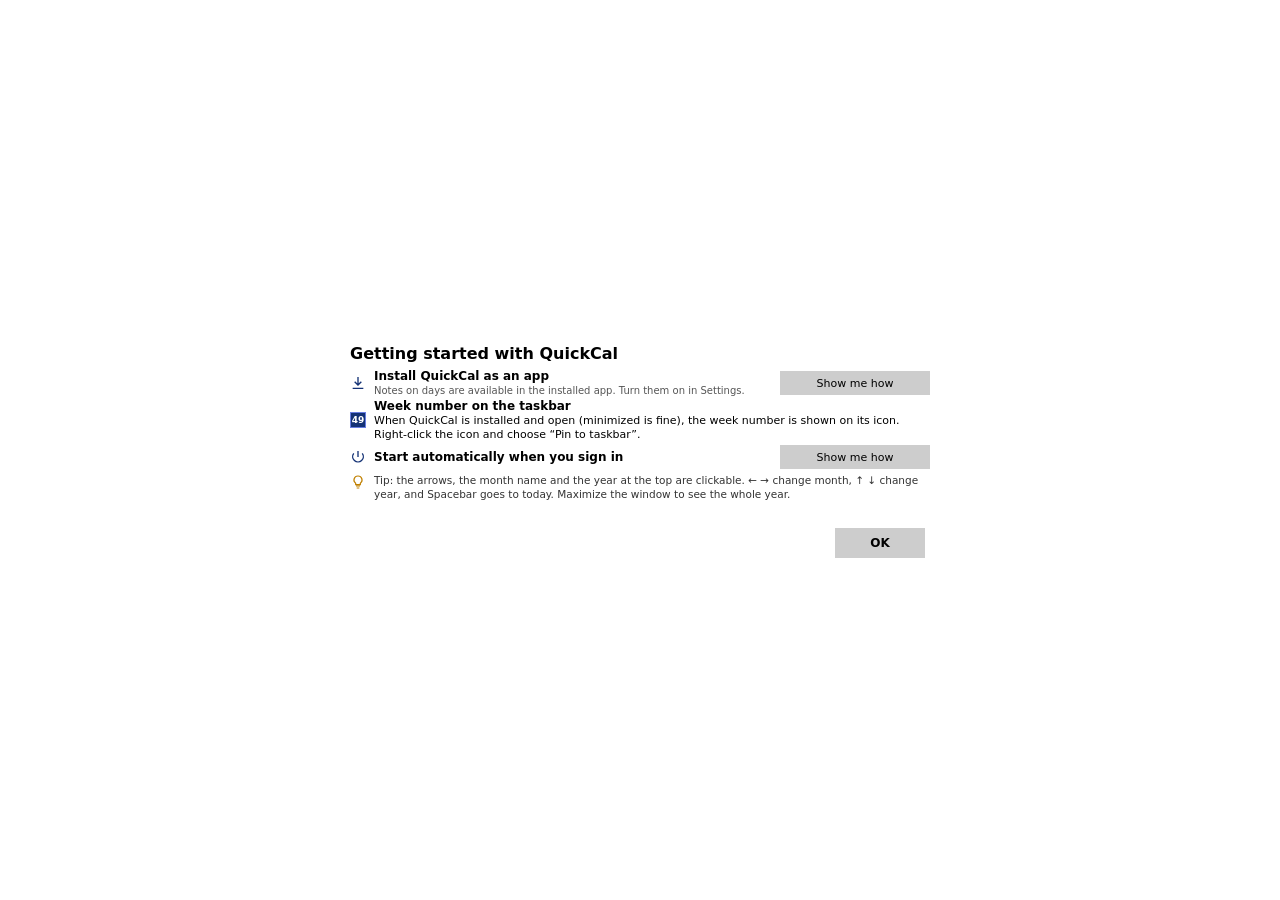
==== commit e9a63e50: "Live: tagline v2.1, welcome text says notes are turned on in Settings, README mentions notes Co-Auth" ====
--- a/docs/index.html
+++ b/docs/index.html
@@ -42,7 +42,7 @@
         <div class="bottomRow three">
           <div class="fitLeft wide"><span id="infoText" class="smallInfo"></span></div>
           <div class="right"><button class="linkBox notesBtn" id="notesBtn1"><svg class="gear" viewBox="0 0 24 24"><path d="M6 3.5h9l3.5 3.5v13.5H6z" fill="#fff8c4" stroke="currentColor" stroke-width="1.5"/><path d="M8.8 10h7M8.8 13.5h7M8.8 17h4.5" stroke="currentColor" stroke-width="1.4"/></svg></button><button class="linkBox pipBtn hidden" id="pipBtn1"><svg class="gear" viewBox="0 0 24 24"><path d="M9 3.5h6l-1 5 3 3v1.5H7V11.5l3-3z" fill="#e8e8e8" stroke="currentColor" stroke-width="1.4" stroke-linejoin="round"/><path d="M12 13v7.5" stroke="currentColor" stroke-width="1.6" stroke-linecap="round"/></svg></button><button class="linkBox" id="settingsBtn1"><span class="t-settings"></span> <svg class="gear" viewBox="0 0 24 24"><path d="M12 8.5a3.5 3.5 0 1 0 0 7 3.5 3.5 0 0 0 0-7Zm9 4.6v-2.2l-2.3-.5a7 7 0 0 0-.7-1.6l1.3-2-1.6-1.6-2 1.3a7 7 0 0 0-1.6-.7L13.6 3h-2.2l-.5 2.3a7 7 0 0 0-1.6.7l-2-1.3-1.6 1.6 1.3 2a7 7 0 0 0-.7 1.6L4 10.4v2.2l2.3.5c.2.6.4 1.1.7 1.6l-1.3 2 1.6 1.6 2-1.3c.5.3 1 .5 1.6.7l.5 2.3h2.2l.5-2.3c.6-.2 1.1-.4 1.6-.7l2 1.3 1.6-1.6-1.3-2c.3-.5.5-1 .7-1.6l2.3-.5Z" fill="none" stroke="currentColor" stroke-width="1.4"/></svg></button></div>
-          <div class="tagline">QuickCal v2.0 - Magnus Petersen</div>
+          <div class="tagline">QuickCal v2.1 - Magnus Petersen</div>
         </div>
       </section>
 
@@ -57,7 +57,7 @@
         <div class="bottomRow three">
           <div class="fitLeft wide"><span id="yearInfoText" class="smallInfo"></span></div>
           <div class="right"><button class="linkBox notesBtn" id="notesBtn2"><svg class="gear" viewBox="0 0 24 24"><path d="M6 3.5h9l3.5 3.5v13.5H6z" fill="#fff8c4" stroke="currentColor" stroke-width="1.5"/><path d="M8.8 10h7M8.8 13.5h7M8.8 17h4.5" stroke="currentColor" stroke-width="1.4"/></svg></button><button class="linkBox" id="settingsBtn2"><span class="t-settings"></span> <svg class="gear" viewBox="0 0 24 24"><path d="M12 8.5a3.5 3.5 0 1 0 0 7 3.5 3.5 0 0 0 0-7Zm9 4.6v-2.2l-2.3-.5a7 7 0 0 0-.7-1.6l1.3-2-1.6-1.6-2 1.3a7 7 0 0 0-1.6-.7L13.6 3h-2.2l-.5 2.3a7 7 0 0 0-1.6.7l-2-1.3-1.6 1.6 1.3 2a7 7 0 0 0-.7 1.6L4 10.4v2.2l2.3.5c.2.6.4 1.1.7 1.6l-1.3 2 1.6 1.6 2-1.3c.5.3 1 .5 1.6.7l.5 2.3h2.2l.5-2.3c.6-.2 1.1-.4 1.6-.7l2 1.3 1.6-1.6-1.3-2c.3-.5.5-1 .7-1.6l2.3-.5Z" fill="none" stroke="currentColor" stroke-width="1.4"/></svg></button></div>
-          <div class="tagline">QuickCal v2.0 - Magnus Petersen</div>
+          <div class="tagline">QuickCal v2.1 - Magnus Petersen</div>
         </div>
       </section>
 
